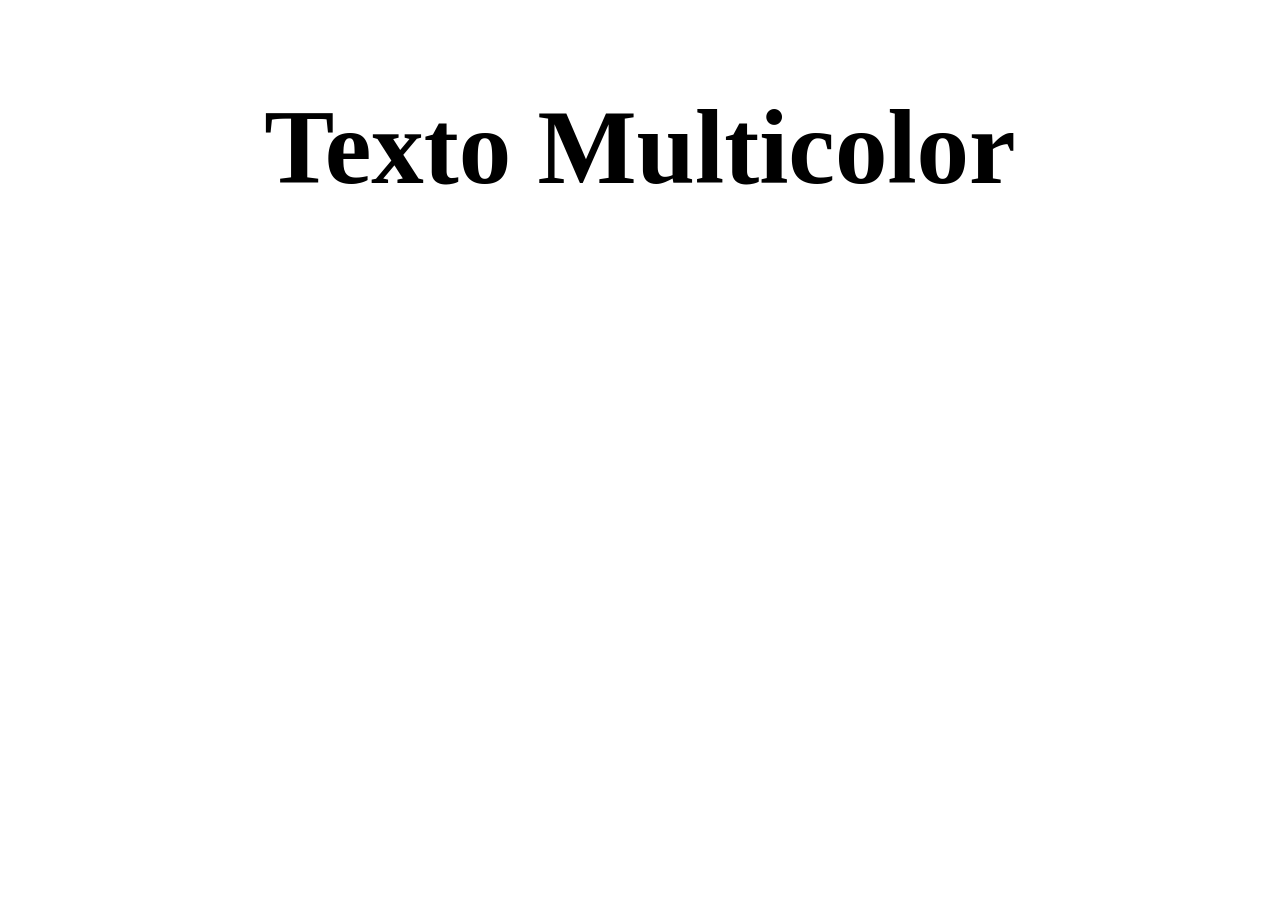
==== Atividade 5/sourcecode.html @ cb83319f "Add files via upload" ====
<!DOCTYPE html>
<html lang="pt-br">
<head>
    <meta charset="UTF-8">
    <meta name="viewport" content="width=device-width, initial-scale=1.0">
    <title>Site com Breakpoints</title>
    <link rel="stylesheet" href="styles.css">
</head>
<body>
    <div id="content">
        <h2>Texto Multicolor</h2>
    </div>
</body>
</html>
---- Atividade 5/styles.css ----
body{
    font-size: 70px;
    font: 200 Arial;
}

h2{
    text-align: center;
}

@media screen and (max-width: 420) {
    h2{
        color: grey;
    }
}

@media screen and (max-width: 768) {
    h2{
        color: peru;
    }
}

@media screen and (max-width: 1024) {
    h2{
        color: pink;
    }
}

@media screen and (max-width: 1080) {
    h2{
        color: palevioletred;
    }
}

@media screen and (max-width: 1366) {
    h2{
        color: purple;
    }
}

@media screen and (max-width: 1920) {
    h2{
        color: yellow;
    }
}

@media screen and (min-width: 1920) {
    h2{
        color: green;
    }
}
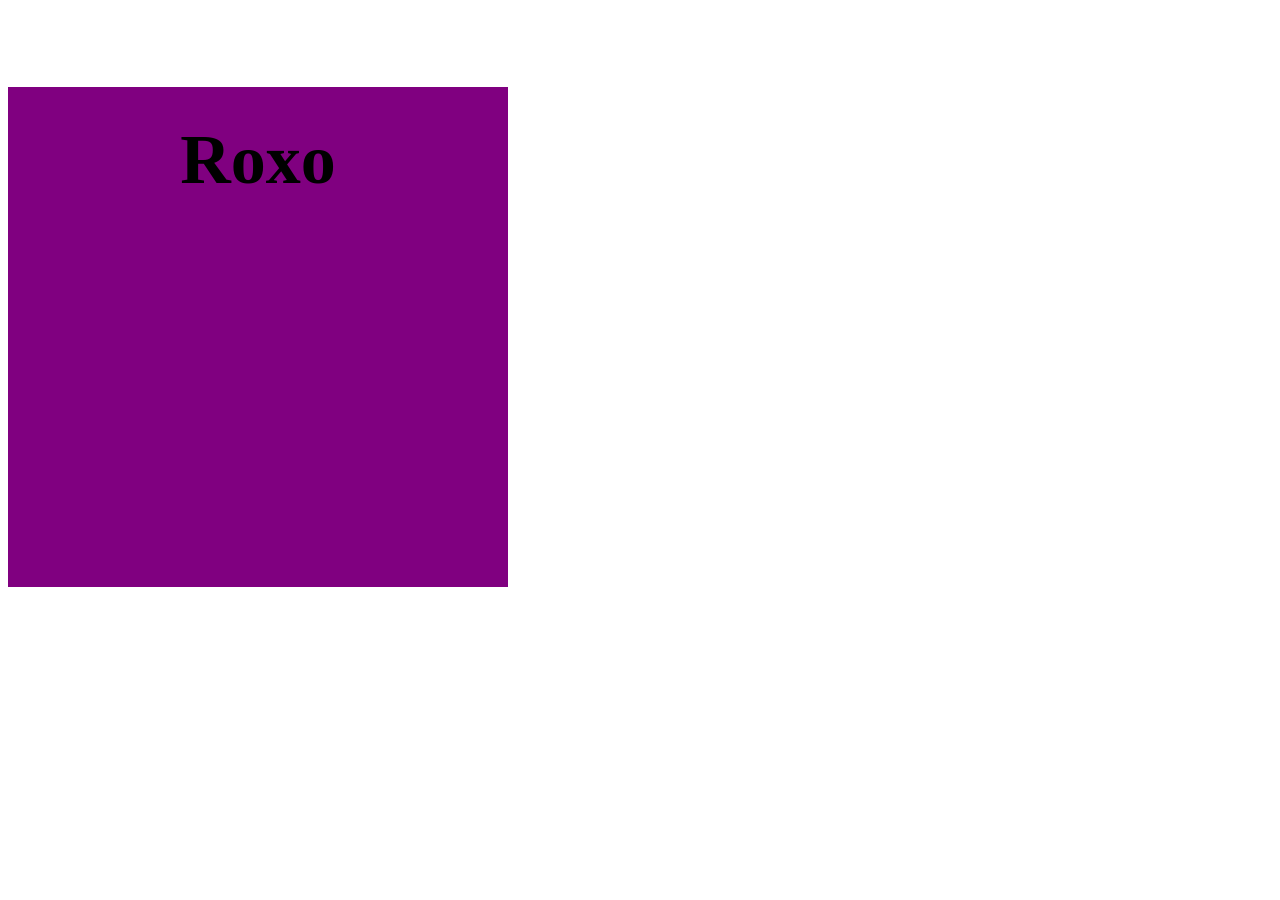
==== commit 30deb5d3: "Update sourcecode.html" ====
--- a/Atividade 5/sourcecode.html
+++ b/Atividade 5/sourcecode.html
@@ -8,7 +8,7 @@
 </head>
 <body>
     <div id="content">
-        <h2>Texto Multicolor</h2>
+        <h2></h2>
     </div>
 </body>
-</html>+</html>
--- a/Atividade 5/styles.css
+++ b/Atividade 5/styles.css
@@ -1,50 +1,92 @@
 body{
     font-size: 70px;
-    font: 200 Arial;
+    font-family: 200 Arial;
 }
 
 h2{
     text-align: center;
 }
 
-@media screen and (max-width: 420) {
+@media screen and (max-width: 420px) {
     h2{
-        color: grey;
+        background-color: gray;
+        height: 500px;
+        width: 500px;
+    }
+    h2::before{
+        content: "Cinza";
+        font-size: 70px;
     }
 }
 
-@media screen and (max-width: 768) {
+@media screen and (max-width: 768px) and (min-width: 421px) {
     h2{
-        color: peru;
+        background-color: peru;
+        height: 500px;
+        width: 500px;
+    }
+    h2::before{
+        content: "Peru";
+        font-size: 70px;
     }
 }
 
-@media screen and (max-width: 1024) {
+@media screen and (max-width: 1024px) and (min-width: 769px){
     h2{
-        color: pink;
+        background-color: pink;
+        height: 500px;
+        width: 500px;
+    }
+    h2::before{
+        content: "Rosa";
+        font-size: 70px;
     }
 }
 
-@media screen and (max-width: 1080) {
+@media screen and (max-width: 1080px) and (min-width: 1025px){
     h2{
-        color: palevioletred;
+        background-color: violet;
+        height: 500px;
+        width: 500px;
+    }
+    h2::before{
+        content: "Violeta";
+        font-size: 70px;
     }
 }
 
-@media screen and (max-width: 1366) {
+@media screen and (max-width: 1366px) and (min-width: 1081px){
     h2{
-        color: purple;
+        background-color: purple;
+        height: 500px;
+        width: 500px;
+    }
+    h2::before{
+        content: "Roxo";
+        font-size: 70px;
     }
 }
 
-@media screen and (max-width: 1920) {
+@media screen and (max-width: 1920px) and (min-width: 1367px){
     h2{
-        color: yellow;
+        background-color: yellow;
+        height: 500px;
+        width: 500px;
+    }
+    h2::before{
+        content: "Amarelo";
+        font-size: 70px;
     }
 }
 
-@media screen and (min-width: 1920) {
+@media screen and (min-width: 1921px){
     h2{
-        color: green;
+        background-color: green;
+        height: 500px;
+        width: 500px;
     }
-}+    h2::before{
+        content: "Verde";
+        font-size: 70px;
+    }
+}
